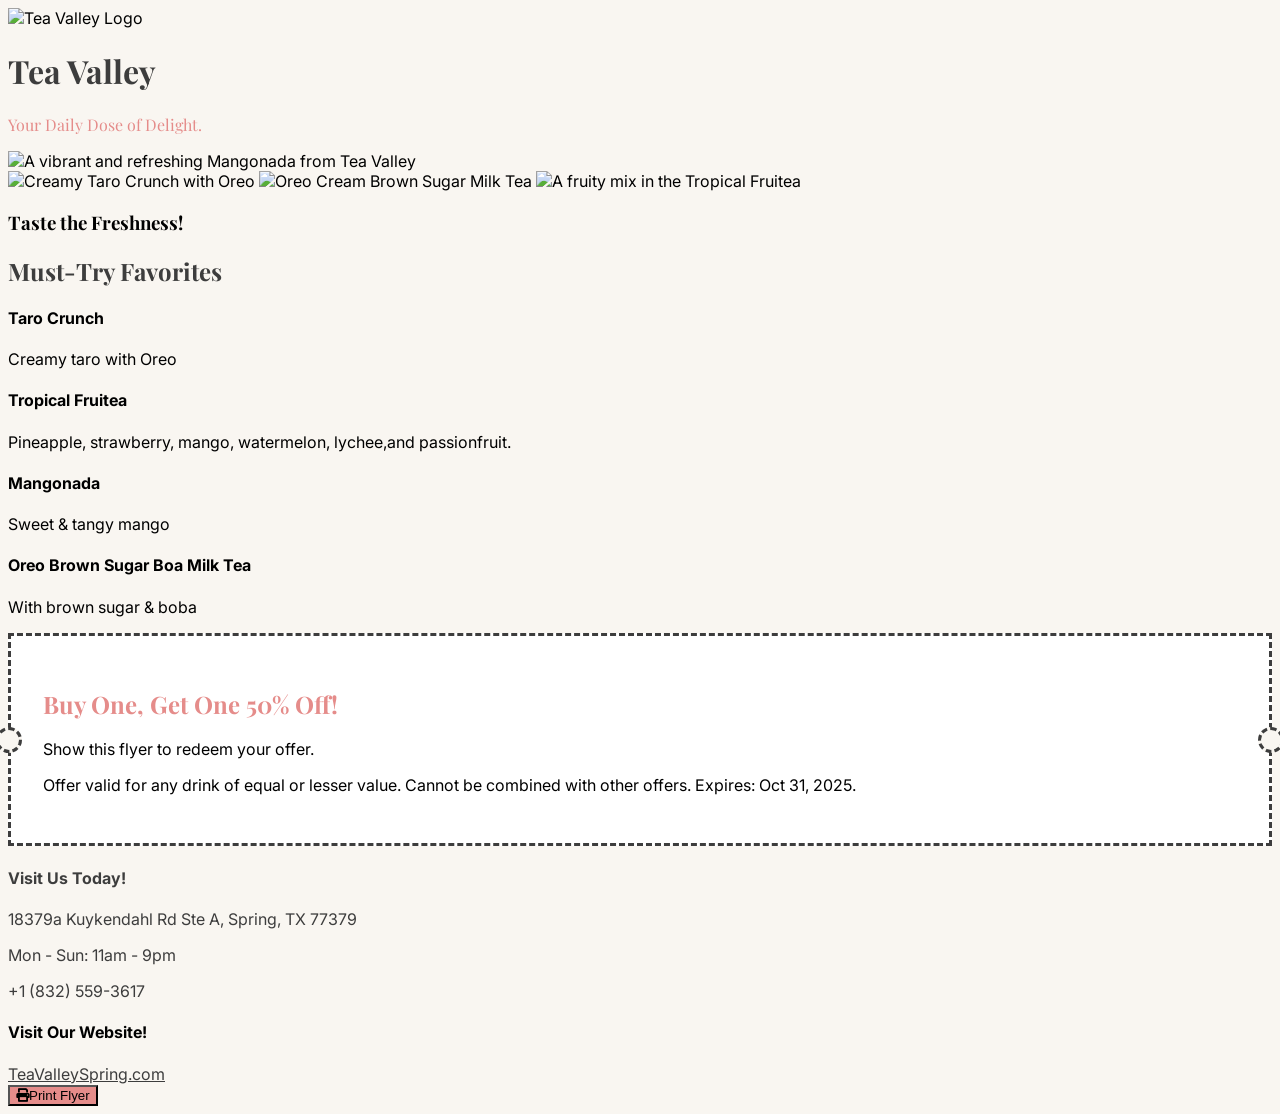
==== flyer/index.html @ 55e300eb "Update index.html" ====
<!DOCTYPE html>
<html lang="en">
<head>
    <meta charset="UTF-8">
    <meta name="viewport" content="width=device-width, initial-scale=1.0">
    <title>Tea Valley Flyer</title>
    <script src="https://cdn.tailwindcss.com"></script>
    <link href="https://fonts.googleapis.com/css2?family=Inter:wght@400;600;700&family=Playfair+Display:wght@700;800&display=swap" rel="stylesheet">
    <link href="https://cdnjs.cloudflare.com/ajax/libs/font-awesome/6.0.0-beta3/css/all.min.css" rel="stylesheet">
    <style>
        body {
            font-family: 'Inter', sans-serif;
            background-color: #F9F6F1;
            -webkit-print-color-adjust: exact; /* Ensures colors print correctly */
        }
        .font-heading {
            font-family: 'Playfair Display', serif;
        }
        .bg-primary-green { background-color: #A4BCA8; }
        .text-primary-green { color: #A4BCA8; }
        .bg-accent-pink { background-color: #E58C8A; }
        .text-accent-pink { color: #E58C8A; }
        .bg-dark-text { background-color: #3D3D3D; }
        .text-dark-text { color: #3D3D3D; }

        /* Styles for the coupon's dashed border */
        .coupon-border {
            border: 3px dashed #3D3D3D;
            position: relative;
            padding: 2rem;
            background-color: #fff;
        }

        /* Simulates the perforated edge effect on the coupon */
        .coupon-border::before, .coupon-border::after {
            content: '';
            position: absolute;
            width: 20px;
            height: 20px;
            background: #F9F6F1;
            border-radius: 50%;
            border: 3px dashed #3D3D3D;
        }
        .coupon-border::before {
            top: 50%;
            left: -15px;
            transform: translateY(-50%);
        }
        .coupon-border::after {
            top: 50%;
            right: -15px;
            transform: translateY(-50%);
        }

        /* Styles specifically for printing */
        @media print {
            body {
                margin: 0;
                padding: 0;
            }
            .no-print {
                display: none;
            }
            .flyer-container {
                box-shadow: none;
                margin: 0;
                max-width: 100%;
                border: none;
            }
        }
    </style>
</head>
<body class="flex flex-col items-center justify-center min-h-screen p-4 md:p-8">

    <!-- This is a container sized like a standard flyer (e.g., 8.5" x 11") -->
    <div class="flyer-container bg-white w-full max-w-4xl mx-auto rounded-lg shadow-2xl p-8 md:p-12 border-4 border-primary-green">
        <header class="text-center border-b-2 border-gray-200 pb-6 mb-6">
            <div class="flex justify-center items-center mb-4">
                 <!-- TODO: Replace with your logo URL -->
                <img src="https://www.teavalleyspring.com/images/logo_leaf.png" alt="Tea Valley Logo" class="h-16 w-16 mr-4">
                <h1 class="font-heading text-dark-text text-4xl md:text-5xl font-bold">Tea Valley</h1>
            </div>
            <p class="font-heading text-accent-pink text-2xl md:text-3xl">Your Daily Dose of Delight.</p>
        </header>

        <main>
            <!-- Visuals Section -->
            <section class="grid grid-cols-1 md:grid-cols-2 gap-6 mb-8 items-center">
                <div class="w-full h-80 rounded-lg overflow-hidden shadow-lg">
                    <!-- TODO: Replace this with a high-quality photo of your Mangonada or Tropical Fruitea -->
                    <img src="https://teavalleyspring.com/flyer/images/mangonada.jpg" alt="A vibrant and refreshing Mangonada from Tea Valley" class="w-full h-full object-cover">
                </div>
                <div class="grid grid-cols-2 gap-4">
                    <!-- TODO: Replace these with photos of your other featured drinks -->
                    <img src="https://teavalleyspring.com/flyer/images/taro_crunch.jpeg" alt="Creamy Taro Crunch with Oreo" class="w-full h-full object-cover rounded-lg shadow-md">
                    <img src="https://teavalleyspring.com/flyer/images/oreo.jpg" alt="Oreo Cream Brown Sugar Milk Tea" class="w-full h-full object-cover rounded-lg shadow-md">
                    <img src="https://teavalleyspring.com/flyer/images/tropical.jpg" alt="A fruity mix in the Tropical Fruitea" class="w-full h-full object-cover rounded-lg shadow-md">
                    <div class="bg-primary-green/80 flex items-center justify-center rounded-lg shadow-md p-4 text-center">
                        <h3 class="font-heading text-white text-xl font-bold">Taste the Freshness!</h3>
                    </div>
                </div>
            </section>
            
            <!-- Featured Drinks Section -->
            <section class="mb-8">
                <h2 class="font-heading text-center text-3xl font-bold text-dark-text mb-4">Must-Try Favorites</h2>
                <div class="grid grid-cols-2 md:grid-cols-4 gap-4 text-center">
                    <div>
                        <h4 class="font-bold text-lg">Taro Crunch</h4>
                        <p class="text-sm text-gray-600">Creamy taro with Oreo</p>
                    </div>
                    <div>
                        <h4 class="font-bold text-lg">Tropical Fruitea</h4>
                        <p class="text-sm text-gray-600">Pineapple, strawberry, mango, watermelon, lychee,and passionfruit.</p>
                    </div>
                    <div>
                        <h4 class="font-bold text-lg">Mangonada</h4>
                        <p class="text-sm text-gray-600">Sweet & tangy mango</p>
                    </div>
                    <div>
                        <h4 class="font-bold text-lg">Oreo Brown Sugar Boa Milk Tea</h4>
                        <p class="text-sm text-gray-600">With brown sugar & boba</p>
                    </div>
                </div>
            </section>

            <!-- Irresistible Offer Section -->
            <section class="mb-8">
                <div class="coupon-border text-center">
                    <h2 class="font-heading text-accent-pink text-4xl font-extrabold mb-2">Buy One, Get One 50% Off!</h2>
                    <p class="text-gray-700 font-semibold text-lg mb-4">Show this flyer to redeem your offer.</p>
                    <p class="text-sm text-gray-500">Offer valid for any drink of equal or lesser value. Cannot be combined with other offers. Expires: Oct 31, 2025.</p>
                </div>
            </section>
            
            <!-- Essential Info & Social Section -->
            <footer class="text-center pt-6 border-t-2 border-gray-200">
                <div class="grid md:grid-cols-3 gap-6 items-center">
                    <div class="text-dark-text">
                        <h4 class="font-bold text-lg mb-1">Visit Us Today!</h4>
                        <p>18379a Kuykendahl Rd Ste A, Spring, TX 77379</p>
                        <p class="font-semibold">Mon - Sun: 11am - 9pm</p>
                        <p>+1 (832) 559-3617</p>
                    </div>
                    <div>
                        <h4 class="font-bold text-lg mb-2">Visit Our Website!</h4>
                        <div class="flex justify-center items-center space-x-4">
                            <a href="https://www.teavalleyspring.com" target="_blank" class="text-dark-text hover:text-pink-500 transition">TeaValleySpring.com</a>
                        
                        </div>
                    </div>
                </div>
            </footer>
        </main>
    </div>

    <div class="text-center mt-6 no-print">
        <button onclick="window.print()" class="bg-accent-pink text-white font-bold py-2 px-6 rounded-full hover:bg-opacity-90 transition shadow-lg">
            <i class="fas fa-print mr-2"></i>Print Flyer
        </button>
    </div>

</body>
</html>
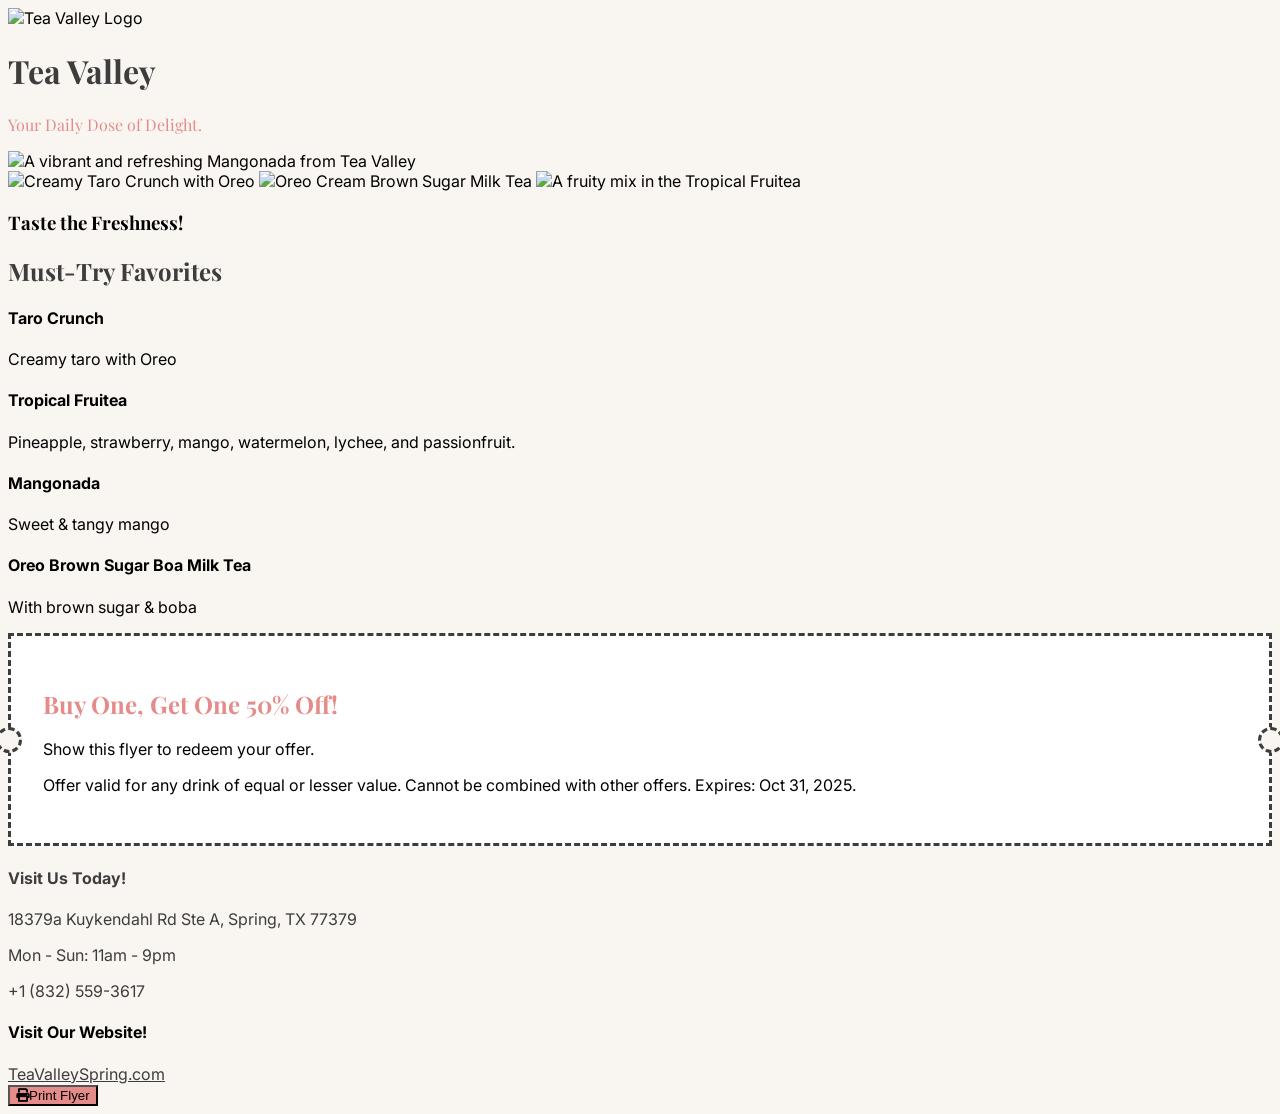
==== commit 7f5476ef: "Update index.html" ====
--- a/flyer/index.html
+++ b/flyer/index.html
@@ -92,9 +92,9 @@
                 </div>
                 <div class="grid grid-cols-2 gap-4">
                     <!-- TODO: Replace these with photos of your other featured drinks -->
-                    <img src="https://teavalleyspring.com/flyer/images/taro_crunch.jpeg" alt="Creamy Taro Crunch with Oreo" class="w-full h-full object-cover rounded-lg shadow-md">
-                    <img src="https://teavalleyspring.com/flyer/images/oreo.jpg" alt="Oreo Cream Brown Sugar Milk Tea" class="w-full h-full object-cover rounded-lg shadow-md">
-                    <img src="https://teavalleyspring.com/flyer/images/tropical.jpg" alt="A fruity mix in the Tropical Fruitea" class="w-full h-full object-cover rounded-lg shadow-md">
+                    <img src="https://www.teavalleyspring.com/images/taro_crunch.webp" alt="Creamy Taro Crunch with Oreo" class="w-full h-full object-cover rounded-lg shadow-md">
+                    <img src="https://www.teavalleyspring.com/images/oreo_cream.webp" alt="Oreo Cream Brown Sugar Milk Tea" class="w-full h-full object-cover rounded-lg shadow-md">
+                    <img src="https://www.teavalleyspring.com/images/tropical.webp" alt="A fruity mix in the Tropical Fruitea" class="w-full h-full object-cover rounded-lg shadow-md">
                     <div class="bg-primary-green/80 flex items-center justify-center rounded-lg shadow-md p-4 text-center">
                         <h3 class="font-heading text-white text-xl font-bold">Taste the Freshness!</h3>
                     </div>
@@ -111,7 +111,7 @@
                     </div>
                     <div>
                         <h4 class="font-bold text-lg">Tropical Fruitea</h4>
-                        <p class="text-sm text-gray-600">Pineapple, strawberry, mango, watermelon, lychee,and passionfruit.</p>
+                        <p class="text-sm text-gray-600">Pineapple, strawberry, mango, watermelon, lychee, and passionfruit.</p>
                     </div>
                     <div>
                         <h4 class="font-bold text-lg">Mangonada</h4>
@@ -146,7 +146,6 @@
                         <h4 class="font-bold text-lg mb-2">Visit Our Website!</h4>
                         <div class="flex justify-center items-center space-x-4">
                             <a href="https://www.teavalleyspring.com" target="_blank" class="text-dark-text hover:text-pink-500 transition">TeaValleySpring.com</a>
-                        
                         </div>
                     </div>
                 </div>
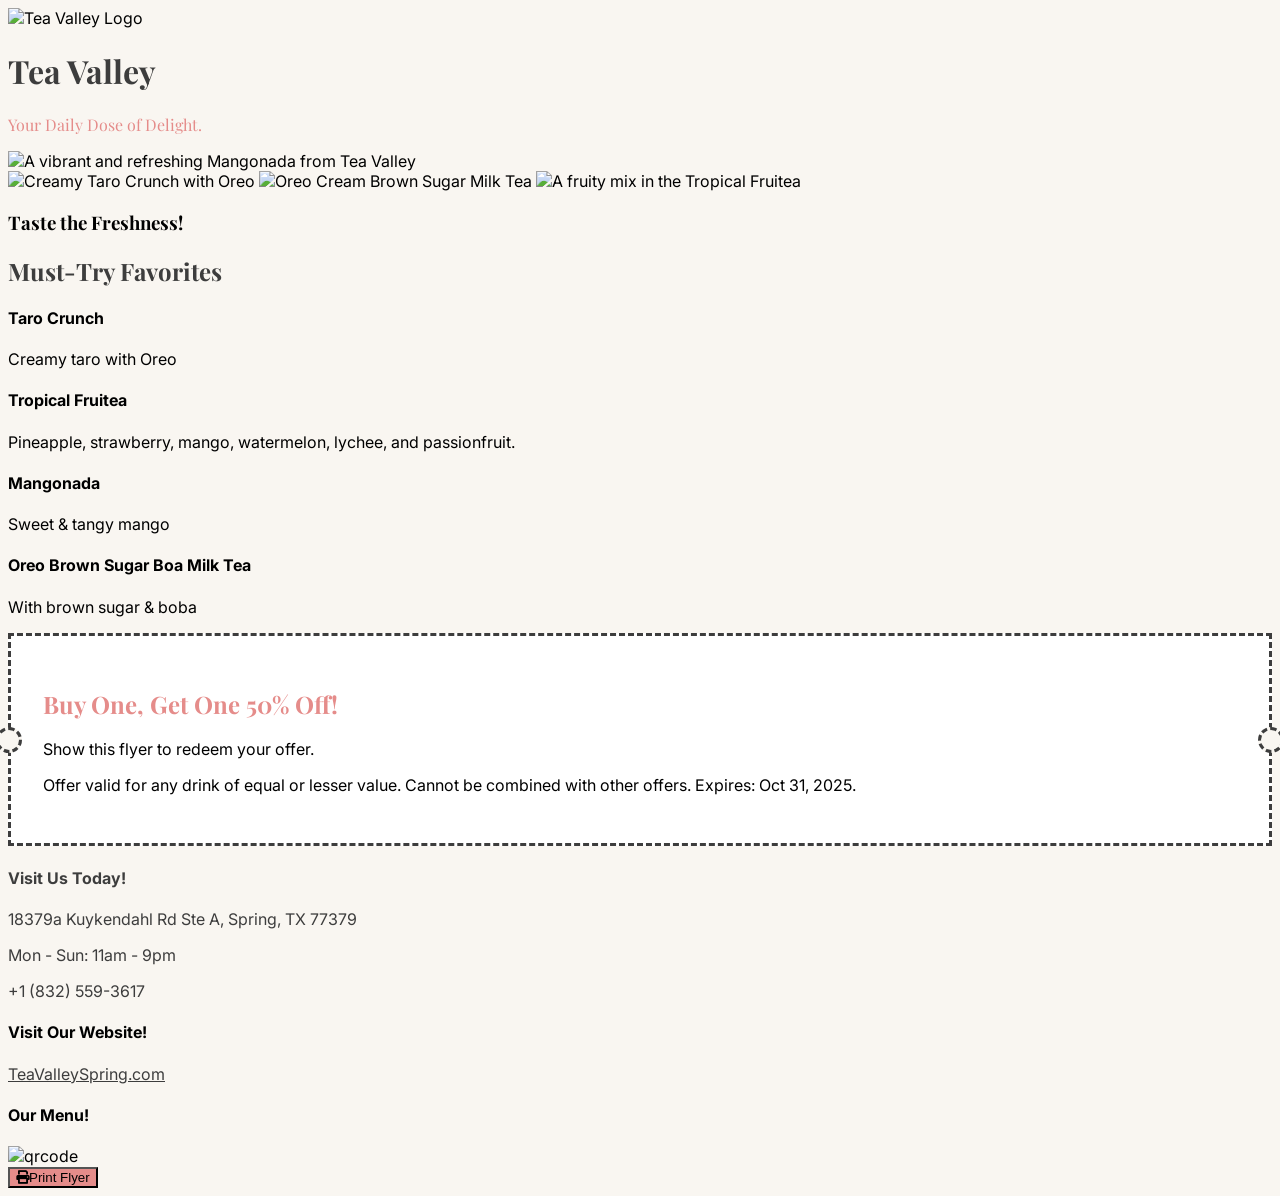
==== commit 5fb21bd6: "Update index.html" ====
--- a/flyer/index.html
+++ b/flyer/index.html
@@ -88,7 +88,7 @@
             <section class="grid grid-cols-1 md:grid-cols-2 gap-6 mb-8 items-center">
                 <div class="w-full h-80 rounded-lg overflow-hidden shadow-lg">
                     <!-- TODO: Replace this with a high-quality photo of your Mangonada or Tropical Fruitea -->
-                    <img src="https://teavalleyspring.com/flyer/images/mangonada.jpg" alt="A vibrant and refreshing Mangonada from Tea Valley" class="w-full h-full object-cover">
+                    <img src="https://www.teavalleyspring.com/images/mangonada.webp" alt="A vibrant and refreshing Mangonada from Tea Valley" class="w-full h-full object-cover">
                 </div>
                 <div class="grid grid-cols-2 gap-4">
                     <!-- TODO: Replace these with photos of your other featured drinks -->
@@ -148,6 +148,12 @@
                             <a href="https://www.teavalleyspring.com" target="_blank" class="text-dark-text hover:text-pink-500 transition">TeaValleySpring.com</a>
                         </div>
                     </div>
+                    <div>
+                        <h4 class="font-bold text-lg mb-2">Our Menu!</h4>
+                        <div class="flex justify-center items-center space-x-4">
+                            <img src="https://www.teavalleyspring.com/images/qrcode.png" alt="qrcode" class="w-full h-full object-cover rounded-lg shadow-md">
+                        </div>
+                    </div>
                 </div>
             </footer>
         </main>
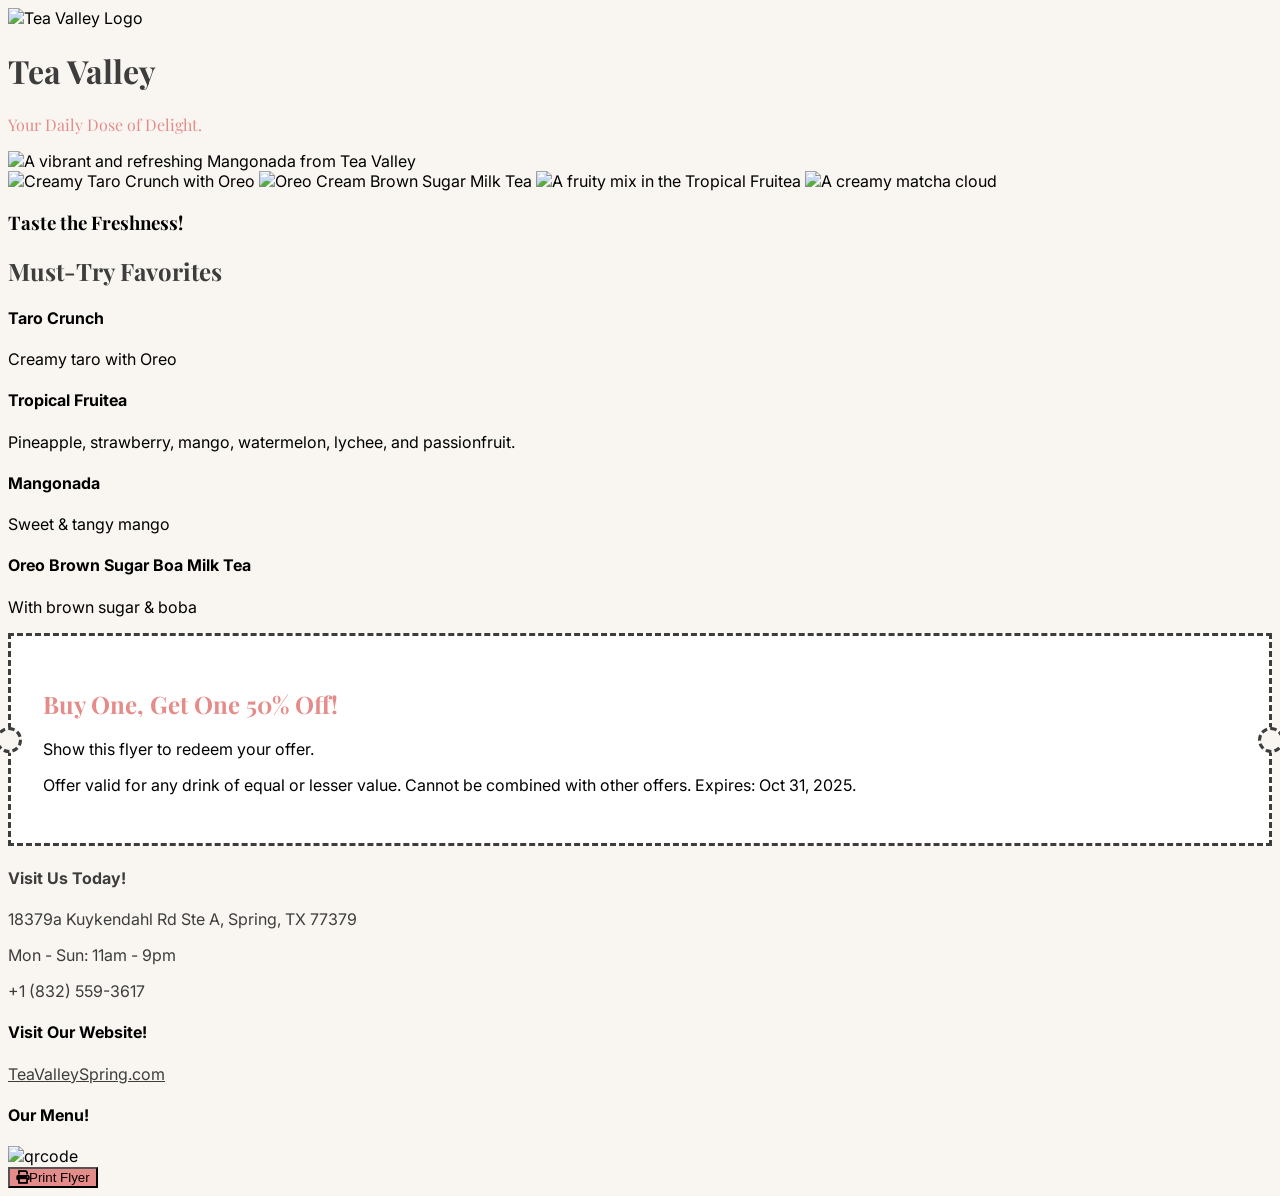
==== commit 4eefdcab: "Update index.html" ====
--- a/flyer/index.html
+++ b/flyer/index.html
@@ -95,7 +95,7 @@
                     <img src="https://www.teavalleyspring.com/images/taro_crunch.webp" alt="Creamy Taro Crunch with Oreo" class="w-full h-full object-cover rounded-lg shadow-md">
                     <img src="https://www.teavalleyspring.com/images/oreo_cream.webp" alt="Oreo Cream Brown Sugar Milk Tea" class="w-full h-full object-cover rounded-lg shadow-md">
                     <img src="https://www.teavalleyspring.com/images/tropical.webp" alt="A fruity mix in the Tropical Fruitea" class="w-full h-full object-cover rounded-lg shadow-md">
-                    <div class="bg-primary-green/80 flex items-center justify-center rounded-lg shadow-md p-4 text-center">
+                    <img src="https://www.teavalleyspring.com/images/matcha_cloud.jpg" alt="A creamy matcha cloud" class="w-full h-full object-cover rounded-lg shadow-md">
                         <h3 class="font-heading text-white text-xl font-bold">Taste the Freshness!</h3>
                     </div>
                 </div>
@@ -151,7 +151,7 @@
                     <div>
                         <h4 class="font-bold text-lg mb-2">Our Menu!</h4>
                         <div class="flex justify-center items-center space-x-4">
-                            <img src="https://www.teavalleyspring.com/images/qrcode.png" alt="qrcode" class="w-full h-full object-cover rounded-lg shadow-md">
+                            <img src="https://www.teavalleyspring.com/qrcode1.png" alt="qrcode" class="w-full h-full object-cover rounded-lg shadow-md">
                         </div>
                     </div>
                 </div>
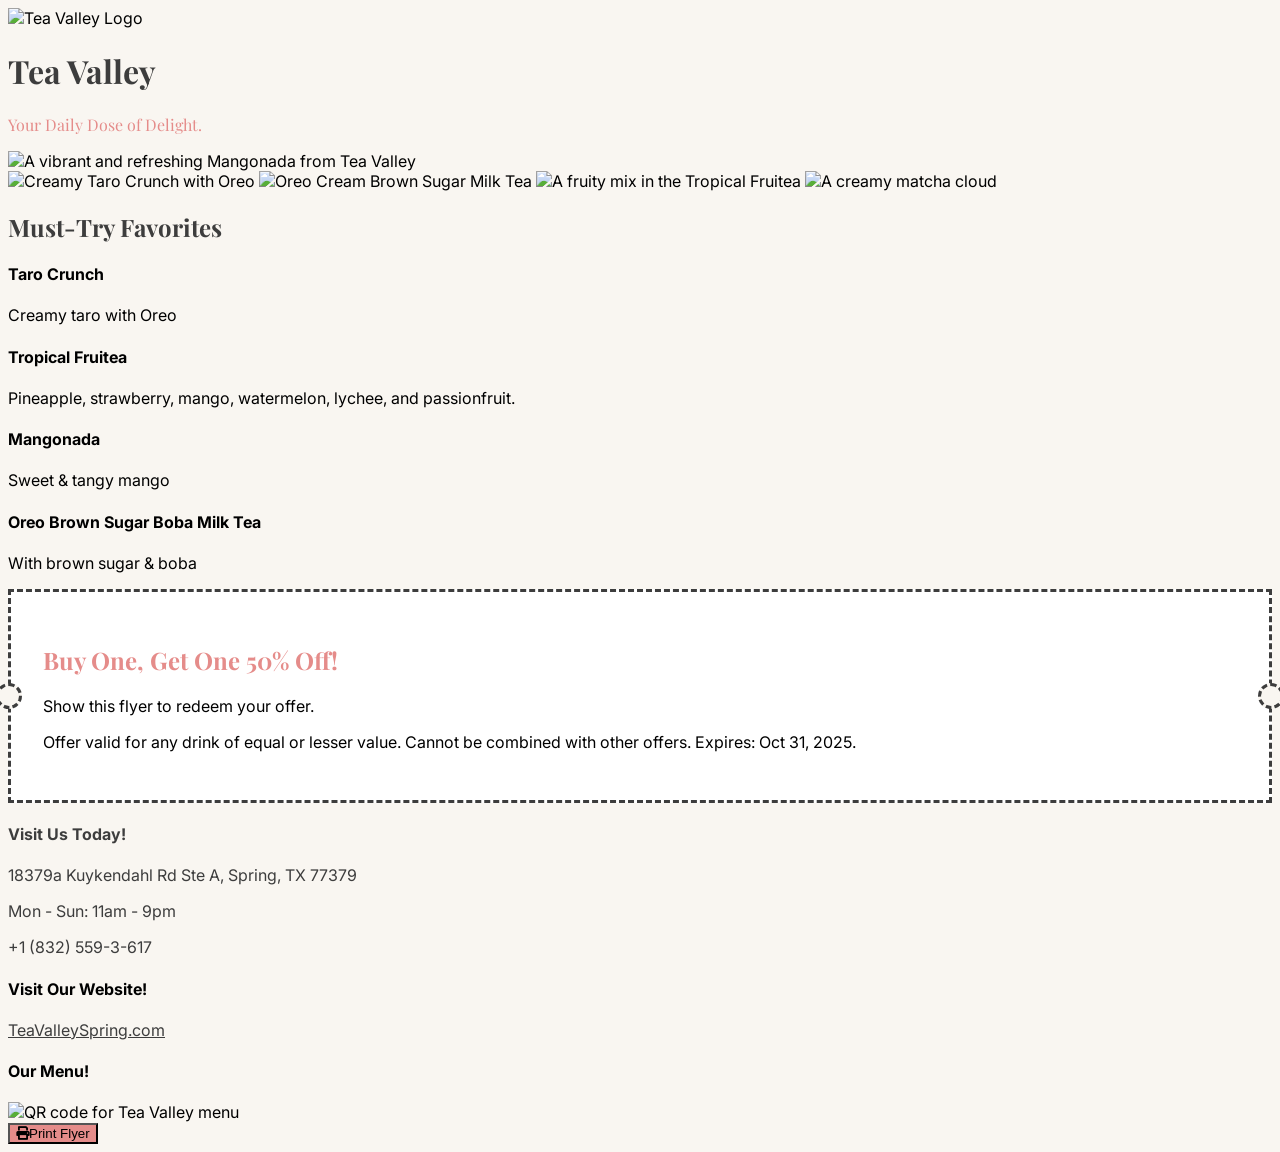
==== commit 09cc2034: "Update index.html" ====
--- a/flyer/index.html
+++ b/flyer/index.html
@@ -76,7 +76,6 @@
     <div class="flyer-container bg-white w-full max-w-4xl mx-auto rounded-lg shadow-2xl p-8 md:p-12 border-4 border-primary-green">
         <header class="text-center border-b-2 border-gray-200 pb-6 mb-6">
             <div class="flex justify-center items-center mb-4">
-                 <!-- TODO: Replace with your logo URL -->
                 <img src="https://www.teavalleyspring.com/images/logo_leaf.png" alt="Tea Valley Logo" class="h-16 w-16 mr-4">
                 <h1 class="font-heading text-dark-text text-4xl md:text-5xl font-bold">Tea Valley</h1>
             </div>
@@ -87,17 +86,13 @@
             <!-- Visuals Section -->
             <section class="grid grid-cols-1 md:grid-cols-2 gap-6 mb-8 items-center">
                 <div class="w-full h-80 rounded-lg overflow-hidden shadow-lg">
-                    <!-- TODO: Replace this with a high-quality photo of your Mangonada or Tropical Fruitea -->
                     <img src="https://www.teavalleyspring.com/images/mangonada.webp" alt="A vibrant and refreshing Mangonada from Tea Valley" class="w-full h-full object-cover">
                 </div>
                 <div class="grid grid-cols-2 gap-4">
-                    <!-- TODO: Replace these with photos of your other featured drinks -->
-                    <img src="https://www.teavalleyspring.com/images/taro_crunch.webp" alt="Creamy Taro Crunch with Oreo" class="w-full h-full object-cover rounded-lg shadow-md">
-                    <img src="https://www.teavalleyspring.com/images/oreo_cream.webp" alt="Oreo Cream Brown Sugar Milk Tea" class="w-full h-full object-cover rounded-lg shadow-md">
-                    <img src="https://www.teavalleyspring.com/images/tropical.webp" alt="A fruity mix in the Tropical Fruitea" class="w-full h-full object-cover rounded-lg shadow-md">
-                    <img src="https://www.teavalleyspring.com/images/matcha_cloud.jpg" alt="A creamy matcha cloud" class="w-full h-full object-cover rounded-lg shadow-md">
-                        <h3 class="font-heading text-white text-xl font-bold">Taste the Freshness!</h3>
-                    </div>
+                    <img src="https://www.teavalleyspring.com/images/taro_crunch.webp" alt="Creamy Taro Crunch with Oreo" class="w-full h-40 object-cover rounded-lg shadow-md">
+                    <img src="https://www.teavalleyspring.com/images/oreo_cream.webp" alt="Oreo Cream Brown Sugar Milk Tea" class="w-full h-40 object-cover rounded-lg shadow-md">
+                    <img src="https://www.teavalleyspring.com/images/tropical.webp" alt="A fruity mix in the Tropical Fruitea" class="w-full h-40 object-cover rounded-lg shadow-md">
+                    <img src="https://www.teavalleyspring.com/images/matcha_cloud.jpg" alt="A creamy matcha cloud" class="w-full h-40 object-cover rounded-lg shadow-md">
                 </div>
             </section>
             
@@ -118,7 +113,7 @@
                         <p class="text-sm text-gray-600">Sweet & tangy mango</p>
                     </div>
                     <div>
-                        <h4 class="font-bold text-lg">Oreo Brown Sugar Boa Milk Tea</h4>
+                        <h4 class="font-bold text-lg">Oreo Brown Sugar Boba Milk Tea</h4>
                         <p class="text-sm text-gray-600">With brown sugar & boba</p>
                     </div>
                 </div>
@@ -140,19 +135,15 @@
                         <h4 class="font-bold text-lg mb-1">Visit Us Today!</h4>
                         <p>18379a Kuykendahl Rd Ste A, Spring, TX 77379</p>
                         <p class="font-semibold">Mon - Sun: 11am - 9pm</p>
-                        <p>+1 (832) 559-3617</p>
+                        <p>+1 (832) 559-3-617</p>
                     </div>
-                    <div>
+                     <div class="text-center">
                         <h4 class="font-bold text-lg mb-2">Visit Our Website!</h4>
-                        <div class="flex justify-center items-center space-x-4">
-                            <a href="https://www.teavalleyspring.com" target="_blank" class="text-dark-text hover:text-pink-500 transition">TeaValleySpring.com</a>
-                        </div>
+                        <a href="https://www.teavalleyspring.com" target="_blank" class="text-dark-text hover:text-pink-500 transition">TeaValleySpring.com</a>
                     </div>
-                    <div>
+                    <div class="text-center">
                         <h4 class="font-bold text-lg mb-2">Our Menu!</h4>
-                        <div class="flex justify-center items-center space-x-4">
-                            <img src="https://www.teavalleyspring.com/qrcode1.png" alt="qrcode" class="w-full h-full object-cover rounded-lg shadow-md">
-                        </div>
+                        <img src="https://www.teavalleyspring.com/qrcode1.png" alt="QR code for Tea Valley menu" class="h-24 w-24 mx-auto rounded-lg shadow-md">
                     </div>
                 </div>
             </footer>
@@ -167,3 +158,4 @@
 
 </body>
 </html>
+
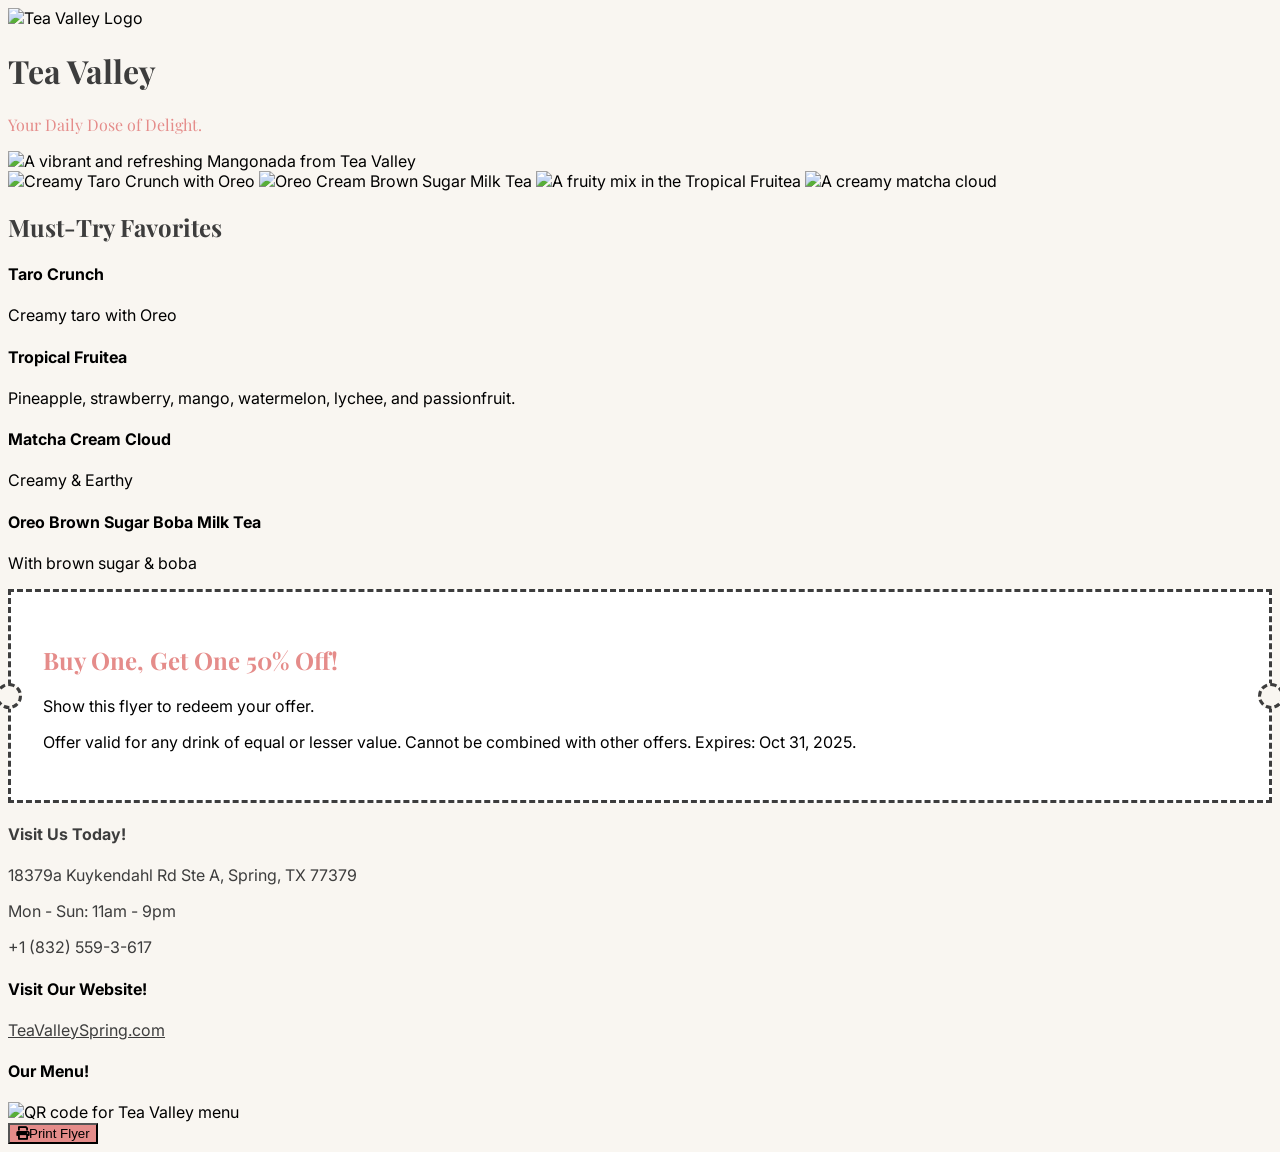
==== commit d76c238f: "Update index.html" ====
--- a/flyer/index.html
+++ b/flyer/index.html
@@ -109,8 +109,8 @@
                         <p class="text-sm text-gray-600">Pineapple, strawberry, mango, watermelon, lychee, and passionfruit.</p>
                     </div>
                     <div>
-                        <h4 class="font-bold text-lg">Mangonada</h4>
-                        <p class="text-sm text-gray-600">Sweet & tangy mango</p>
+                        <h4 class="font-bold text-lg">Matcha Cream Cloud</h4>
+                        <p class="text-sm text-gray-600">Creamy & Earthy</p>
                     </div>
                     <div>
                         <h4 class="font-bold text-lg">Oreo Brown Sugar Boba Milk Tea</h4>
